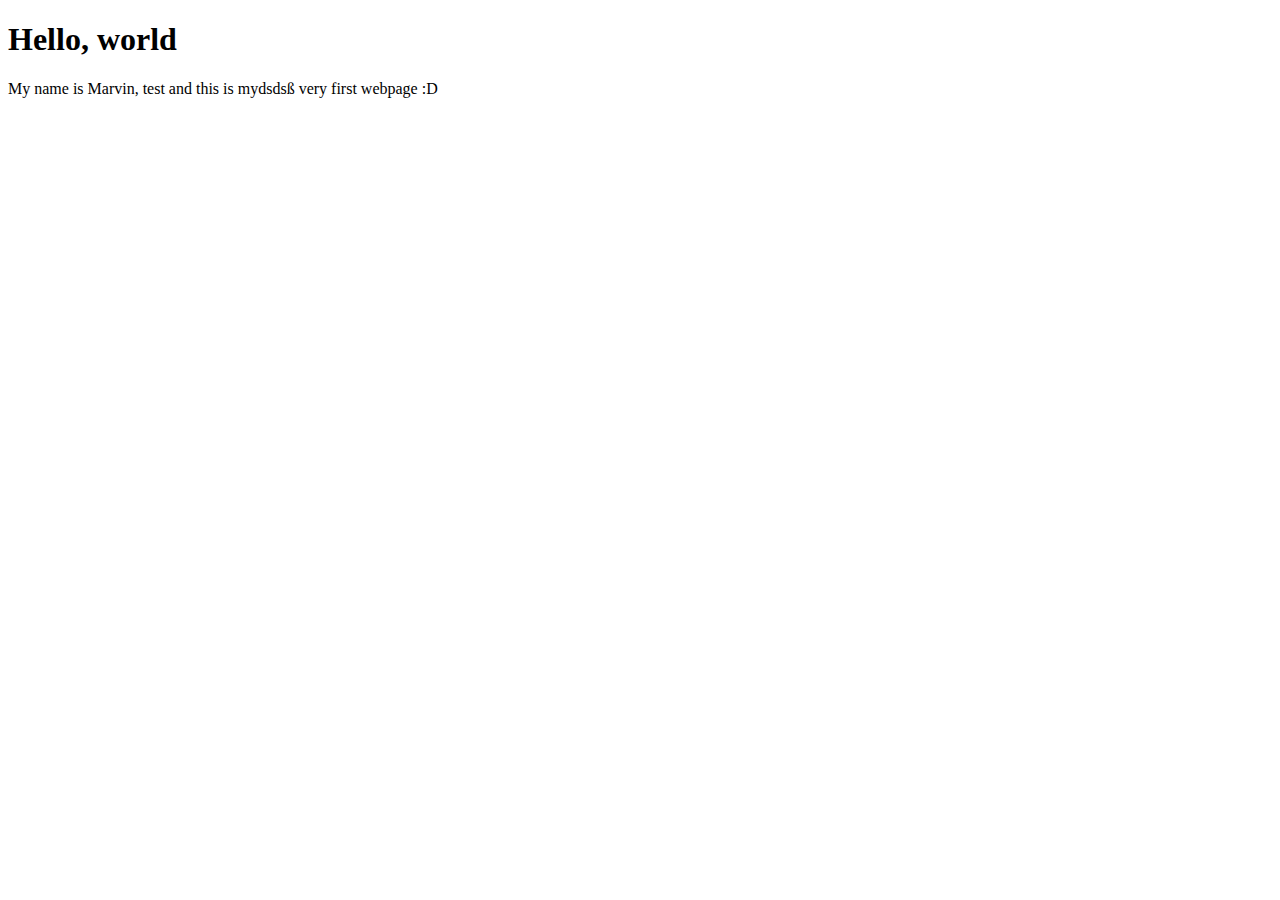
==== 01-TEST/index.html @ 6295dd6d "Add HTML Fundamentals" ====
<!DOCTYPE html>
<html lang="en">
<head>
    <meta charset="UTF-8">
    <meta http-equiv="X-UA-Compatible" content="IE=edge">
    <meta name="viewport" content="width=device-width, initial-scale=1.0">
    <title>My first webpage</title>
</head>
<body>
    <h1>Hello, world</h1>
    <p>My name is Marvin, test and this is mydsdsß very first webpage :D</p>
</body>
</html>
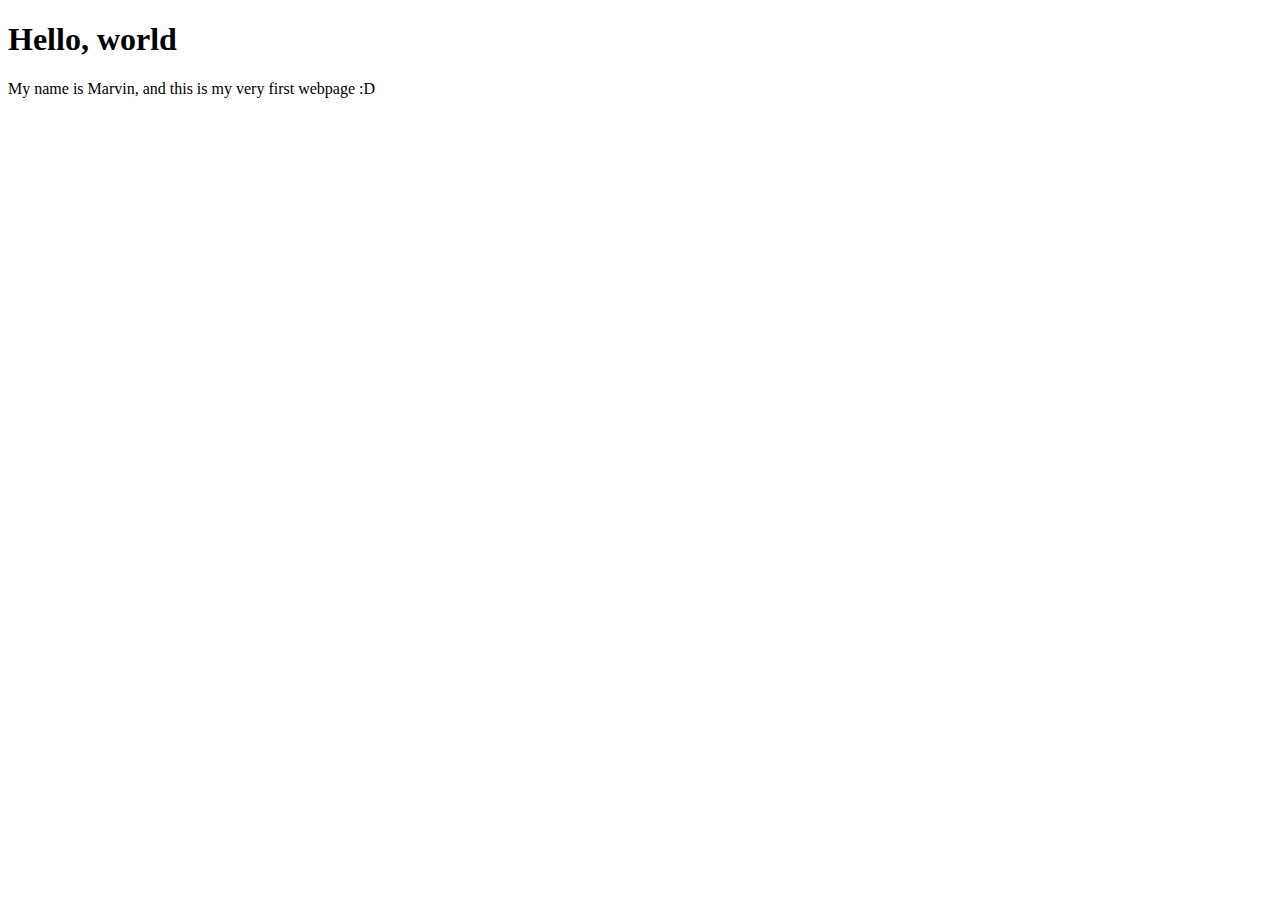
==== commit f023b20a: "Update index with pics" ====
--- a/01-TEST/index.html
+++ b/01-TEST/index.html
@@ -8,6 +8,6 @@
 </head>
 <body>
     <h1>Hello, world</h1>
-    <p>My name is Marvin, test and this is mydsdsß very first webpage :D</p>
+    <p>My name is Marvin, and this is my very first webpage :D</p>
 </body>
 </html>